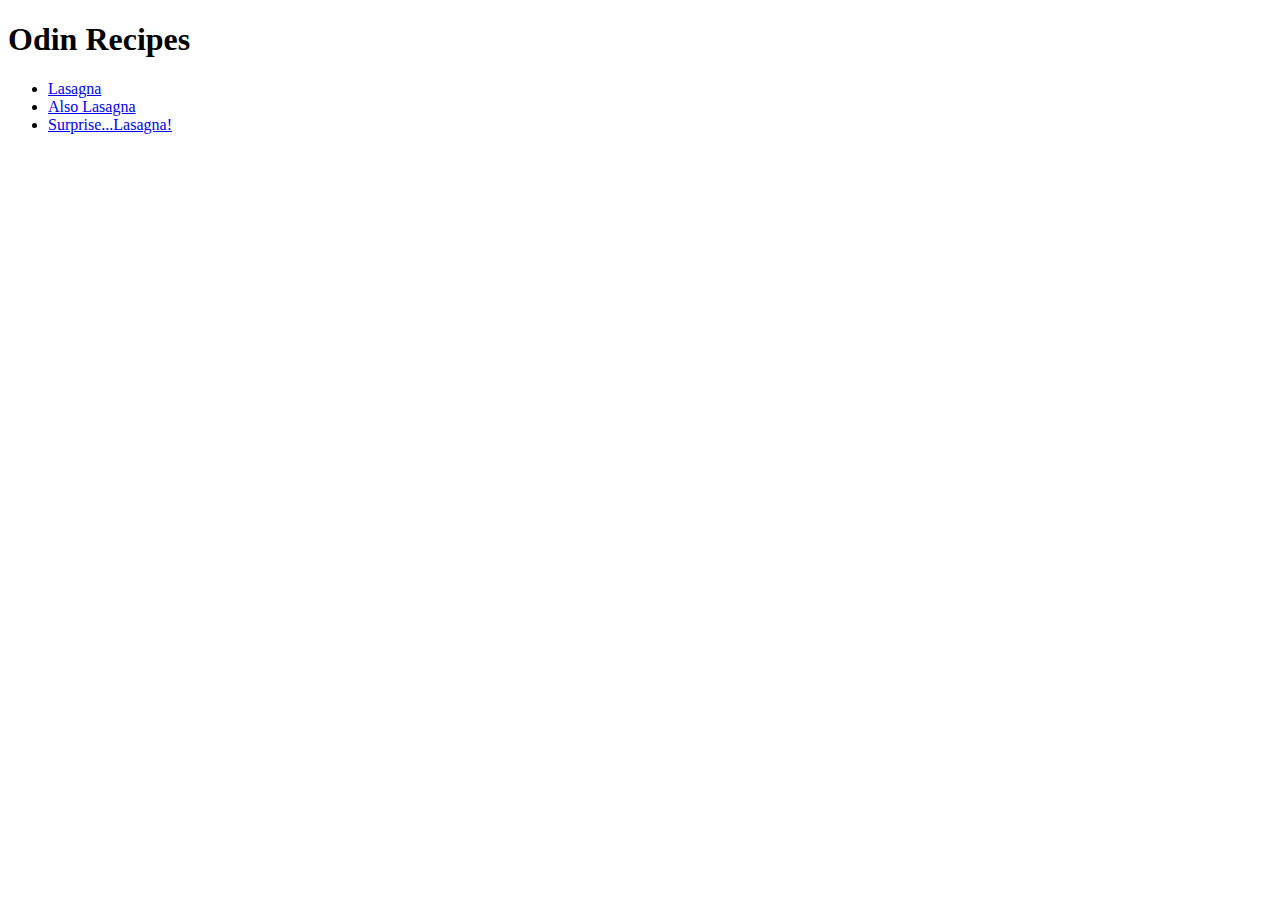
==== index.html @ 8745f74b "Modify readme and set up index and recipes" ====
<!DOCTYPE html>
<html lang="en">
    <head>
        <title>Odin Recipes</title>
        <meta charset="UTF-8">
    </head>

    <body>
        <h1>Odin Recipes</h1>
        <ul>
        <li><a href="recipes/lasagna.html">Lasagna</a></li>
        <li><a href="recipes/lasagna.html">Also Lasagna</a></li>
        <li><a href="recipes/lasagna.html">Surprise...Lasagna!</a></li>
        </ul>
    </body>

</html>
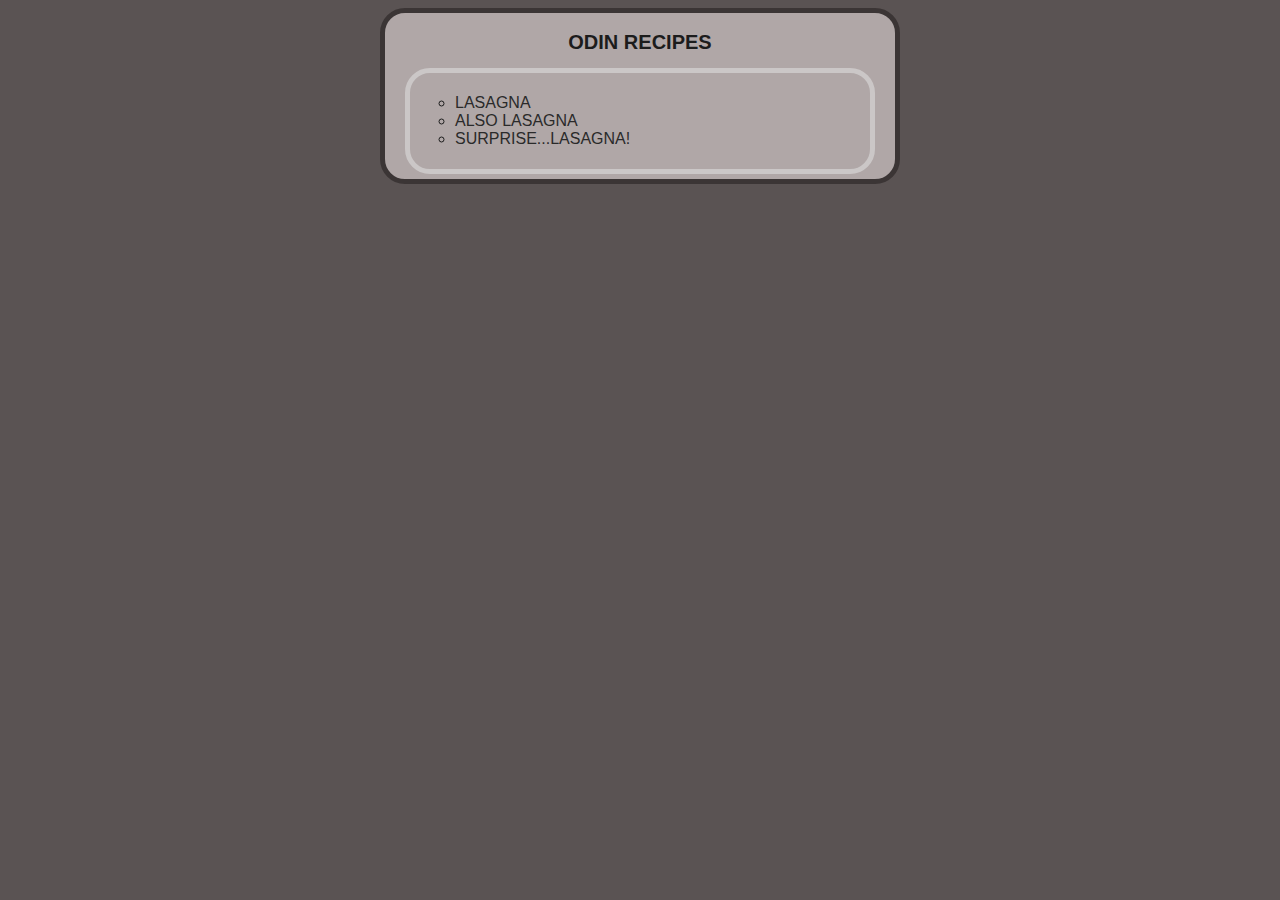
==== commit 59c7ddd0: "Create stylesheet and add styles" ====
--- a/index.html
+++ b/index.html
@@ -3,15 +3,19 @@
     <head>
         <title>Odin Recipes</title>
         <meta charset="UTF-8">
+        <link rel="stylesheet" href="style.css">
     </head>
 
     <body>
+     <div class="wrapper">
         <h1>Odin Recipes</h1>
-        <ul>
-        <li><a href="recipes/lasagna.html">Lasagna</a></li>
-        <li><a href="recipes/lasagna.html">Also Lasagna</a></li>
-        <li><a href="recipes/lasagna.html">Surprise...Lasagna!</a></li>
+        <div class="wrapper list"><ul>
+            <li><a href="recipes/lasagna.html">Lasagna</a></li>
+            <li><a href="recipes/lasagna.html">Also Lasagna</a></li>
+            <li><a href="recipes/lasagna.html">Surprise...Lasagna!</a></li>
         </ul>
+        </div>
+     </div>
     </body>
 
 </html>--- a/style.css
+++ b/style.css
@@ -0,0 +1,55 @@
+* {
+    font-family: Verdana, Arial, sans-serif;
+    color: #1c1c1c;
+    text-align: center;
+}
+
+body {
+    background-color: #5a5353;
+}
+
+h1,
+h2 {
+    text-transform: uppercase;
+}
+
+h1 {
+    font-size: 20px;
+}
+
+h2 {
+    font-size: 17px;
+}
+
+li {
+    text-align: justify;
+    list-style-type: circle;
+    padding-right: 40px;
+}
+
+a {
+    color:#2a2a2a;
+    text-transform: uppercase;
+}
+
+a:link {
+    text-decoration: none;
+}
+
+a:hover {
+    color: rgb(85, 76, 76);
+}
+
+.wrapper {
+    background-color: #b0a7a7;
+    border: 5px solid rgb(59, 53, 53);
+    border-radius: 25px;
+    margin: auto;
+    width: 500px;
+    padding: 5px;
+}
+
+.wrapper.list {
+    border: 5px solid #cbc7c7;
+    width: 450px;
+}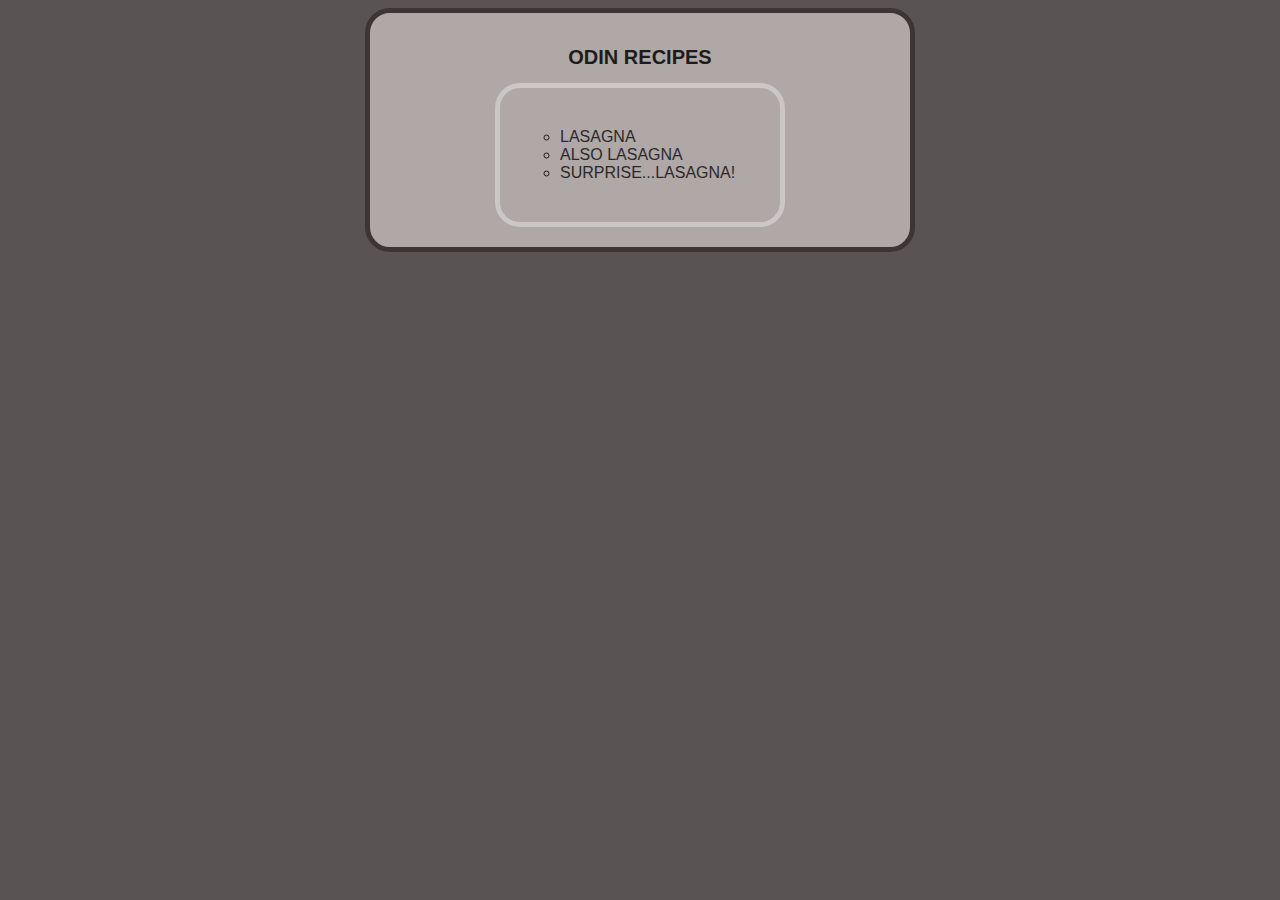
==== commit 871f5bbb: "Add styles utilizing new techniques" ====
--- a/index.html
+++ b/index.html
@@ -9,7 +9,7 @@
     <body>
      <div class="wrapper">
         <h1>Odin Recipes</h1>
-        <div class="wrapper list"><ul>
+        <div class="wrapper list"><ul class="navigation">
             <li><a href="recipes/lasagna.html">Lasagna</a></li>
             <li><a href="recipes/lasagna.html">Also Lasagna</a></li>
             <li><a href="recipes/lasagna.html">Surprise...Lasagna!</a></li>
--- a/style.css
+++ b/style.css
@@ -19,6 +19,11 @@
 
 h2 {
     font-size: 17px;
+}
+
+.navigation {
+    width: 200px;
+    margin: 20px auto;
 }
 
 li {
@@ -46,10 +51,11 @@
     border-radius: 25px;
     margin: auto;
     width: 500px;
-    padding: 5px;
+    padding: 20px;
 }
 
 .wrapper.list {
     border: 5px solid #cbc7c7;
-    width: 450px;
+    width: max-content;
+    margin: 0 auto;
 }